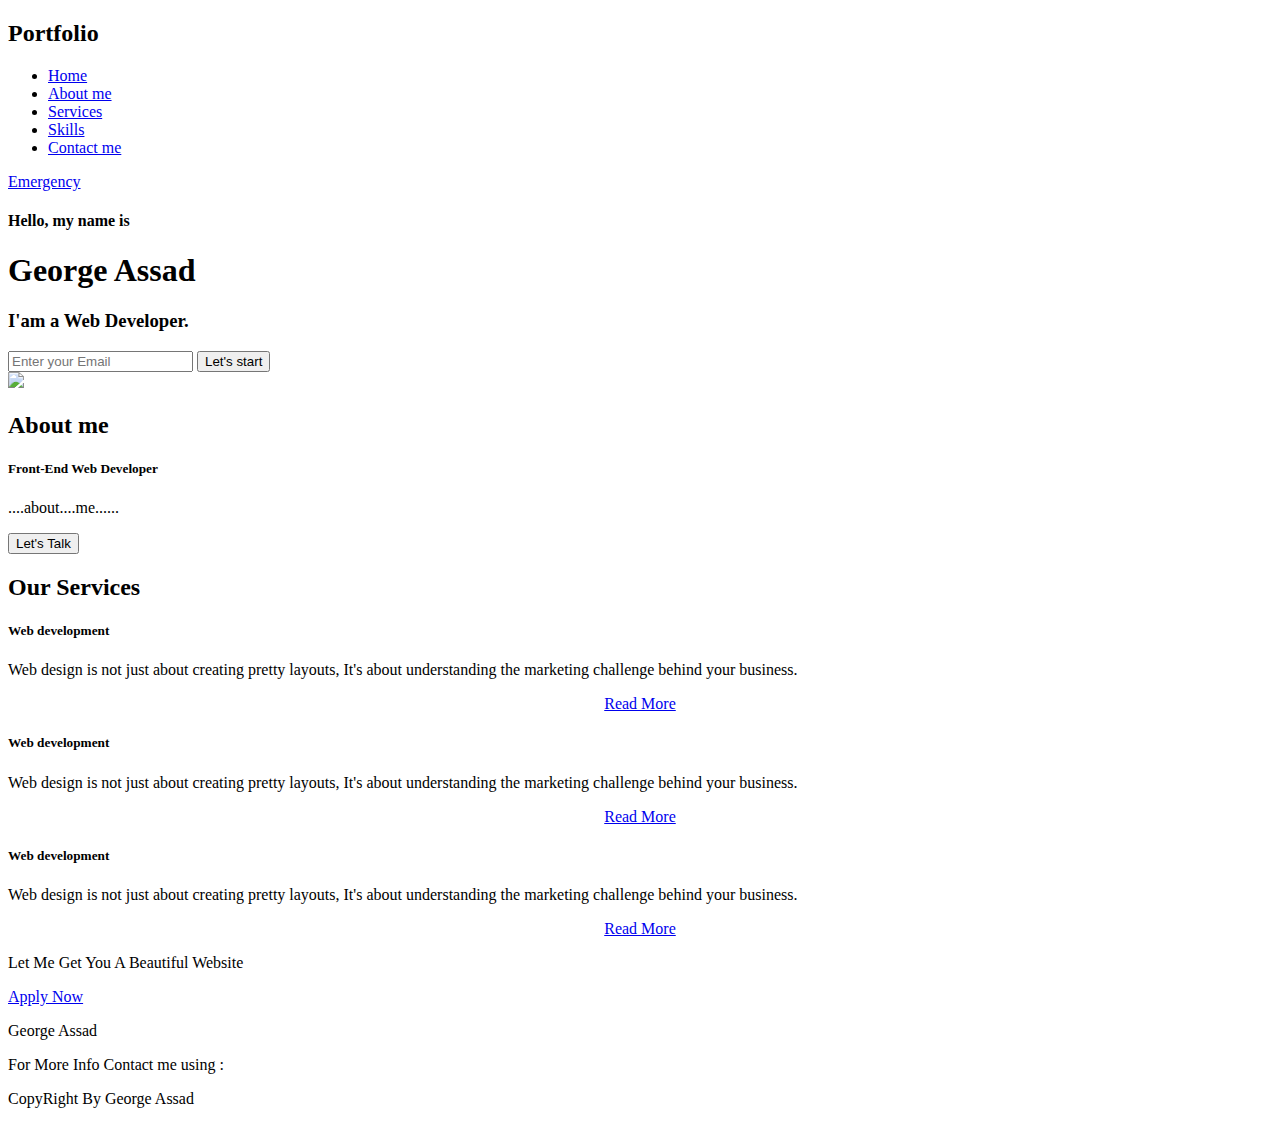
==== index.html @ 28d56060 "Update and rename Porfolio.html to index.html" ====
<!DOCTYPE html>
<html lang="en">

<head>
    <meta charset="UTF-8">
    <meta name="viewport" content="width=device-width, initial-scale=1.0">
    <title>George B Assad</title>

    <link rel="preconnect" href="https://fonts.gstatic.com">
    <link
        href="https://fonts.googleapis.com/css2?family=Josefin+Sans:ital,wght@0,100;0,200;0,300;0,400;0,500;0,600;0,700;1,100;1,200;1,300;1,400;1,500;1,600;1,700&display=swap"
        rel="stylesheet">
    <link rel="stylesheet" type="text/css" href="css/style.css">

    <link rel="stylesheet" href="https://cdnjs.cloudflare.com/ajax/libs/font-awesome/6.4.0/css/all.min.css"
        integrity="sha512-iecdLmaskl7CVkqkXNQ/ZH/XLlvWZOJyj7Yy7tcenmpD1ypASozpmT/E0iPtmFIB46ZmdtAc9eNBvH0H/ZpiBw=="
        crossorigin="anonymous" referrerpolicy="no-referrer" />

</head>

<body>

    <!-- Main page -->

    <div class="hero" id="hero">

        <nav>
            <h2 class="logo">Portfo<span>lio</span></h2>
            <ul>
                <li><a href="#hero">Home</a></li>
                <li><a href="#about">About me</a></li>
                <li><a href="#service">Services</a></li>
                <li><a href="#">Skills</a></li>
                <li><a href="#Contact">Contact me</a></li>
            </ul>
            <a href="#Contact" class="btn">Emergency</a>
        </nav>

        <div class="content">
            <h4>Hello, my name is</h4>
            <h1>George <span>Assad</span></h1>
            <h3>I'am a Web Developer.</h3>
            <div class="newslatter">
                <form>
                    <input type="email" name="email" id="mail" placeholder="Enter your Email">
                    <input type="submit" name="submit" value="Let's start">
                </form>
            </div>
        </div>
    </div>

    <!-- About section -->

    <section class="About" id="about">
        <div class="main">
            <img src="/first website/cigar2022.jpeg">
            <div>
                <h2>About me</h2>
                <h5>Front-End <span>Web Developer</span></h5>
                <p>....about....me......</p>
                <button type="button">Let's Talk</button>
            </div>
        </div>
    </section>

    <!--Services Section-->

    <div class="service" id="service">
        <div class="title">
            <h2>Our Services</h2>
        </div>

        <div class="box">
            <div class="card">
                <i class="fa-solid fa-bars"></i>
                <h5>Web development</h5>
                <div class="pra">
                    <p>
                        Web design is not just about creating pretty layouts,
                        It's about understanding the marketing challenge behind your business.
                    </p>

                    <p style="text-align: center;">
                        <a class="button" href="#">Read More</a>
                    </p>
                </div>
            </div>

            <div class="card">
                <i class="fa-regular fa-user"></i>
                <h5>Web development</h5>
                <div class="pra">
                    <p>
                        Web design is not just about creating pretty layouts,
                        It's about understanding the marketing challenge behind your business.
                    </p>

                    <p style="text-align: center;">
                        <a class="button" href="#">Read More</a>
                    </p>
                </div>
            </div>

            <div class="card">
                <i class="fa-regular fa-bell"></i>
                <h5>Web development</h5>
                <div class="pra">
                    <p>
                        Web design is not just about creating pretty layouts,
                        It's about understanding the marketing challenge behind your business.
                    </p>

                    <p style="text-align: center;">
                        <a class="button" href="#">Read More</a>
                    </p>
                </div>
            </div>

        </div>
    </div>

    <!--Contact me section-->

    <div class="Contact-me" id="Contact">
        <p>Let Me Get You A Beautiful Website </p>
        <a class="button-two" href="#">Apply Now</a>
    </div>

    <!--Footer start-->

    <footer>

        <p>George Assad</p>

        <p>For More Info Contact me using :</p>

        <div class="Social">
            <a href="https://t.me/George_Assad" target="_blank"><i class="fa-brands fa-telegram"></i></a>
            <a href="https://instagram.com/george_b_assad?igshid=OTk0YzhjMDVlZA==" target="_blank"><i class="fa-brands fa-instagram"></i></a>
            <a href="https://wa.link/2zzuwl" target="_blank"><i class="fa-brands fa-whatsapp"></i></a>
        </div>

        <p class="end">CopyRight By George Assad</p>

    </footer>

</body>

</html>
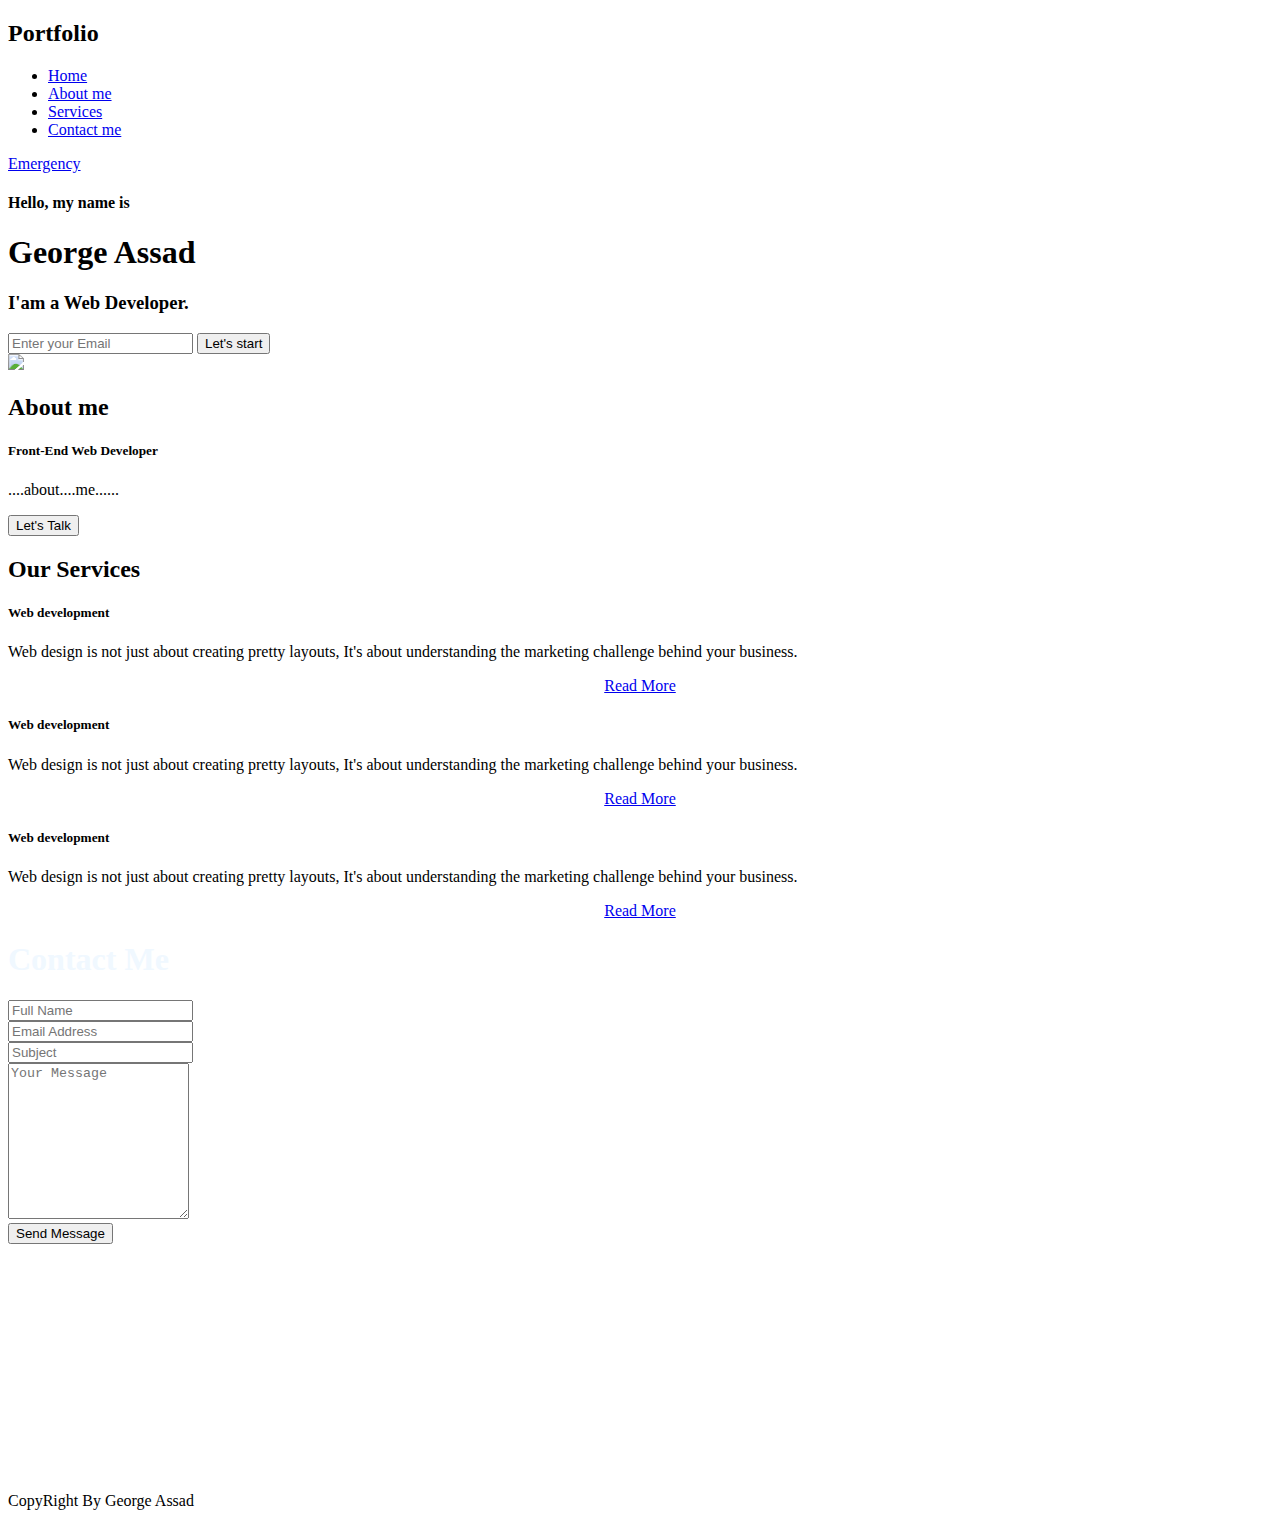
==== commit c54bc7a0: "Update index.html" ====
--- a/index.html
+++ b/index.html
@@ -4,7 +4,7 @@
 <head>
     <meta charset="UTF-8">
     <meta name="viewport" content="width=device-width, initial-scale=1.0">
-    <title>George B Assad</title>
+    <title>George Boutros Necolas Assad</title>
 
     <link rel="preconnect" href="https://fonts.gstatic.com">
     <link
@@ -30,7 +30,6 @@
                 <li><a href="#hero">Home</a></li>
                 <li><a href="#about">About me</a></li>
                 <li><a href="#service">Services</a></li>
-                <li><a href="#">Skills</a></li>
                 <li><a href="#Contact">Contact me</a></li>
             </ul>
             <a href="#Contact" class="btn">Emergency</a>
@@ -53,12 +52,12 @@
 
     <section class="About" id="about">
         <div class="main">
-            <img src="/first website/cigar2022.jpeg">
+            <img src="/cigar2022.png">
             <div>
                 <h2>About me</h2>
                 <h5>Front-End <span>Web Developer</span></h5>
                 <p>....about....me......</p>
-                <button type="button">Let's Talk</button>
+                <a href="#Contact"><button type="button">Let's Talk</button></a>
             </div>
         </div>
     </section>
@@ -122,24 +121,122 @@
     <!--Contact me section-->
 
     <div class="Contact-me" id="Contact">
-        <p>Let Me Get You A Beautiful Website </p>
-        <a class="button-two" href="#">Apply Now</a>
+
+        <section class="contact_section" id="contact">
+
+            <h1 style="color: aliceblue;" class="contact_title"> Contact Me</h1>
+
+            <form target="_blank" action="https://formsubmit.co/georgenba963@gmail.com" method="POST"
+                class="contact_form">
+
+
+                <div class="form_group">
+
+
+                    <div class="form_input">
+                        <input type="text" name="name" class="input_control_1_1" placeholder="Full Name" style="color: white;" required>
+                    </div>
+
+
+                    <div class="form_input">
+                        <input type="email" name="email" class="input_control_1_2" placeholder="Email Address" style="color: white;" required>
+                    </div>
+
+
+                </div>
+
+
+                <div class="form_input">
+                    <input type="text" name="Subject" class="input_control_2_1" placeholder="Subject" style="color: white;" required>
+                </div>
+
+                <div class="form_input">
+                    <textarea placeholder="Your Message" class="input_control_2_2" name="message" rows="10" style="color: white;" required></textarea>
+                </div>
+
+                <button class="btn contact_btn">Send Message</button>
+
+            </form>
+
+            <div class="contact_container">
+                <div style="color: white;" class="contact_details">
+
+
+                    <div class="contact_item">
+
+                        <div class="icon">
+                            <i class="fa-solid fa-phone contact__icon"></i>
+                        </div>
+
+                        <div class="symbol">
+                            <h3 class="contact_callus">Call us</h3>
+                            <div class="info">
+                                <span class="contact_data">+963 945616457 - 933244411</span>
+                            </div>
+                        </div>
+                    </div>
+
+                    <div class="contact_item">
+
+                        <div class="icon">
+                            <i class="fa-solid fa-envelope"></i>
+                        </div>
+
+                        <div class="symbol">
+                            <h3 class="contact_email">E-Mail us</h3>
+                            <div class="info">
+                                <span class="contact_data">georgenba963@gmail.com</span>
+                            </div>
+                        </div>
+                    </div>
+
+
+                    <div class="contact_item">
+
+                        <div class="icon">
+                            <i class="fa-solid fa-location-dot"></i>
+                        </div>
+
+                        <div class="symbol">
+                            <h3 class="contact_address">Address</h3>
+                            <div class="info">
+                                <span class="contact_data">Syria, Damascus, Al-Qassaa, Al-Maaoune ST.</span>
+                            </div>
+                        </div>
+                    </div>
+
+
+                </div>
+
+            </div>
+
+            <div class="card_Social">
+                
+                <a href="https://www.instagram.com/george_b_assad/" class="socialContainer containerOne" target="_blank" style="text-underline-offset: 0;">
+                    <i class="fa-brands fa-instagram"></i>
+                </a>
+
+                <a href="https://t.me/George_Assad" class="socialContainer containerTwo " target="_blank" style="text-underline-offset: 0;">
+                    <i class="fa-brands fa-telegram"></i>
+                </a>
+
+                <a href="#" class="socialContainer containerThree" target="_blank" style="text-underline-offset: 0;">
+                    <i class="fa-brands fa-linkedin"></i>
+                </a>
+
+                <a href="https://wa.me/963945616457" class="socialContainer containerFour" target="_blank" style="text-underline-offset: 0;">
+                    <i class="fa-brands fa-whatsapp"></i>
+                </a>
+            </div>
+
+        </section>
+
     </div>
 
     <!--Footer start-->
 
     <footer>
 
-        <p>George Assad</p>
-
-        <p>For More Info Contact me using :</p>
-
-        <div class="Social">
-            <a href="https://t.me/George_Assad" target="_blank"><i class="fa-brands fa-telegram"></i></a>
-            <a href="https://instagram.com/george_b_assad?igshid=OTk0YzhjMDVlZA==" target="_blank"><i class="fa-brands fa-instagram"></i></a>
-            <a href="https://wa.link/2zzuwl" target="_blank"><i class="fa-brands fa-whatsapp"></i></a>
-        </div>
-
         <p class="end">CopyRight By George Assad</p>
 
     </footer>
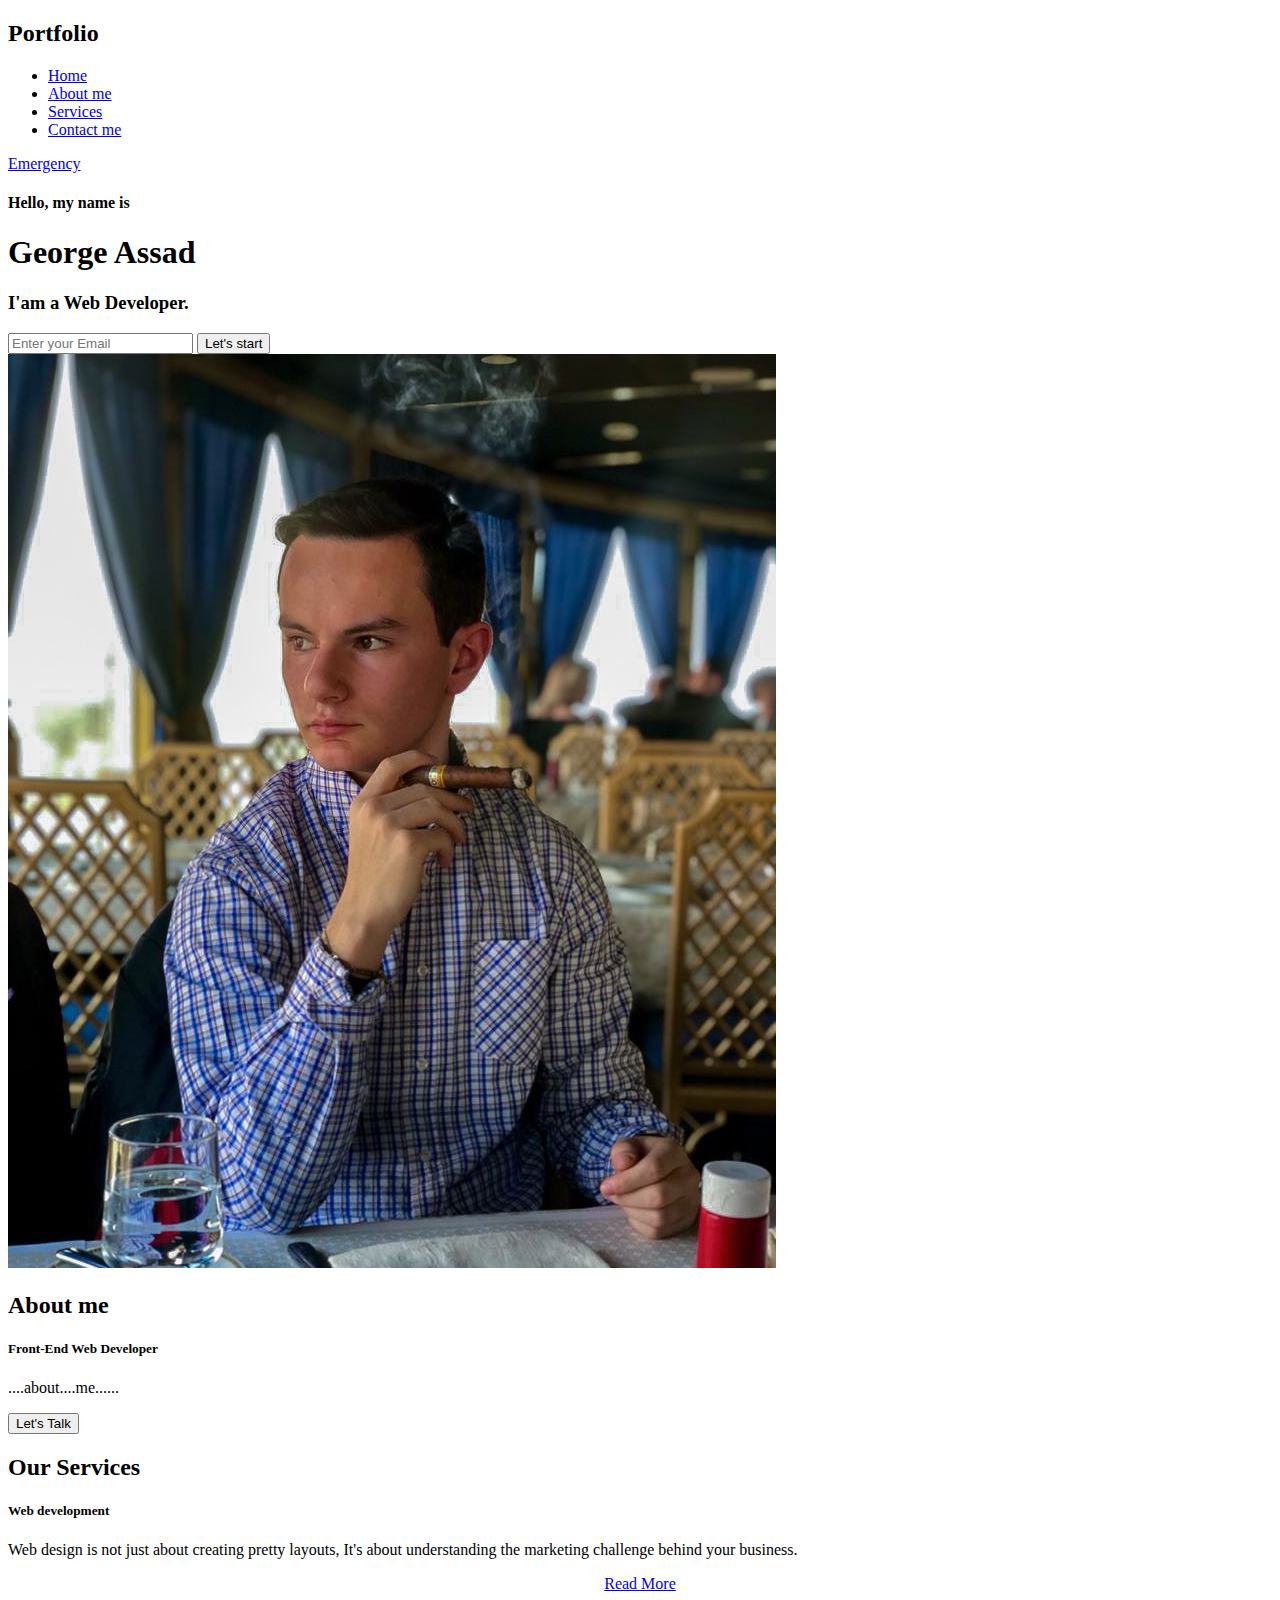
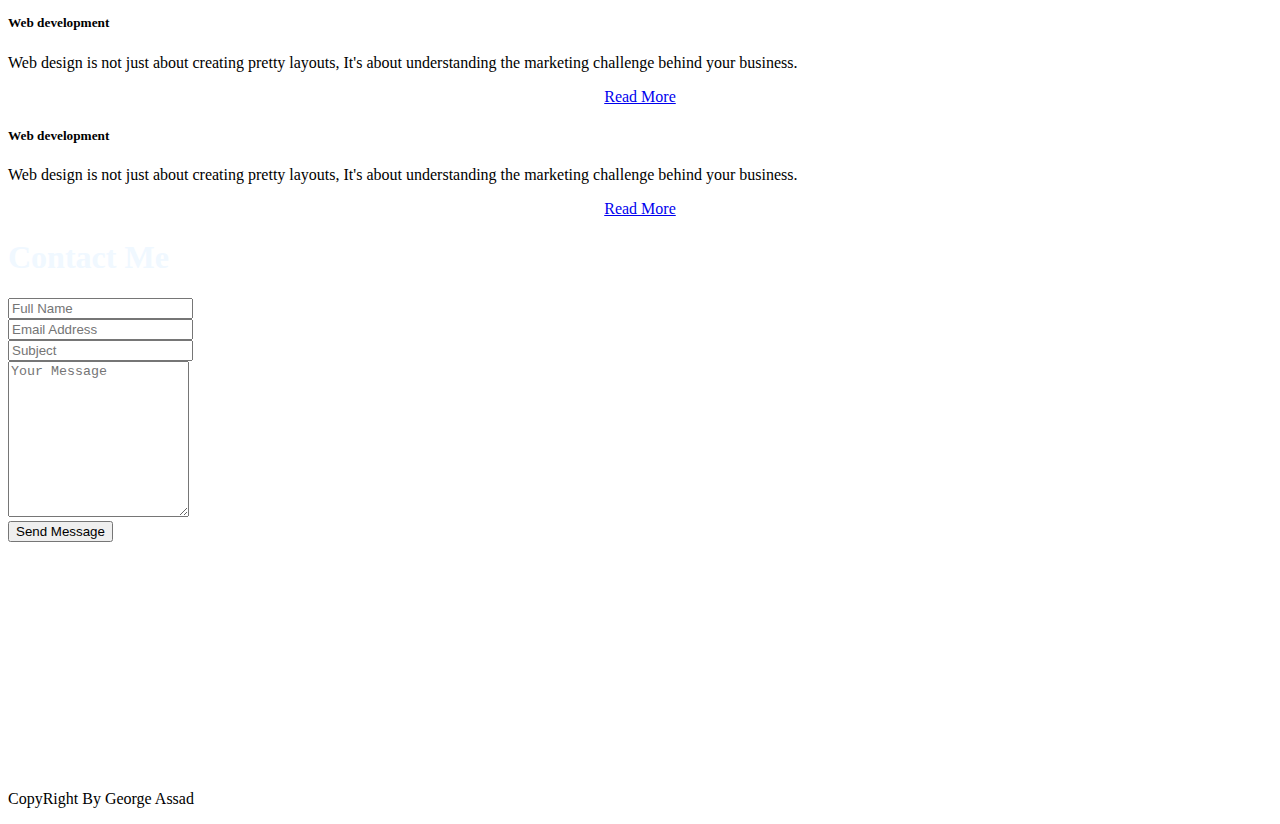
==== commit f623ccba: "Update index.html" ====
--- a/index.html
+++ b/index.html
@@ -52,7 +52,7 @@
 
     <section class="About" id="about">
         <div class="main">
-            <img src="/cigar2022.png">
+            <img src="/cigar2022.jpeg">
             <div>
                 <h2>About me</h2>
                 <h5>Front-End <span>Web Developer</span></h5>
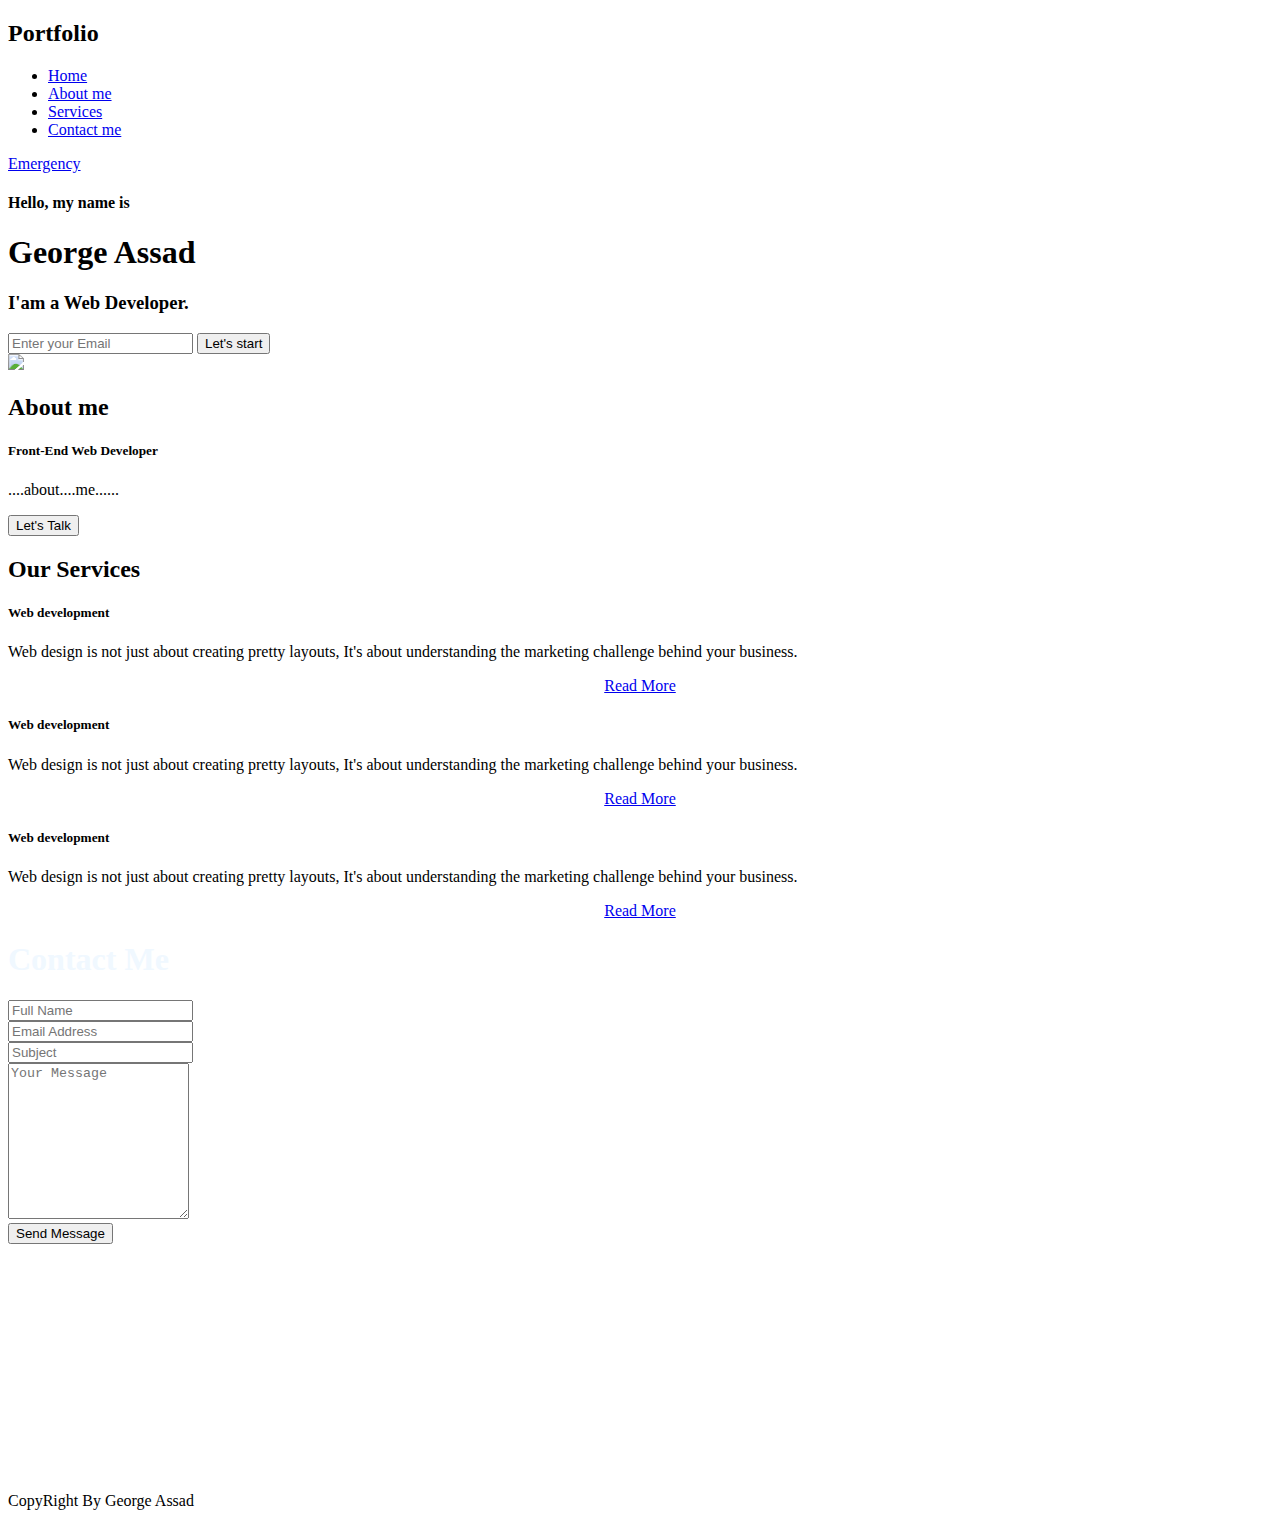
==== commit ff9a66b0: "Update index.html" ====
--- a/index.html
+++ b/index.html
@@ -52,7 +52,7 @@
 
     <section class="About" id="about">
         <div class="main">
-            <img src="/cigar2022.jpeg">
+            <img src="/cigar2022.png">
             <div>
                 <h2>About me</h2>
                 <h5>Front-End <span>Web Developer</span></h5>
